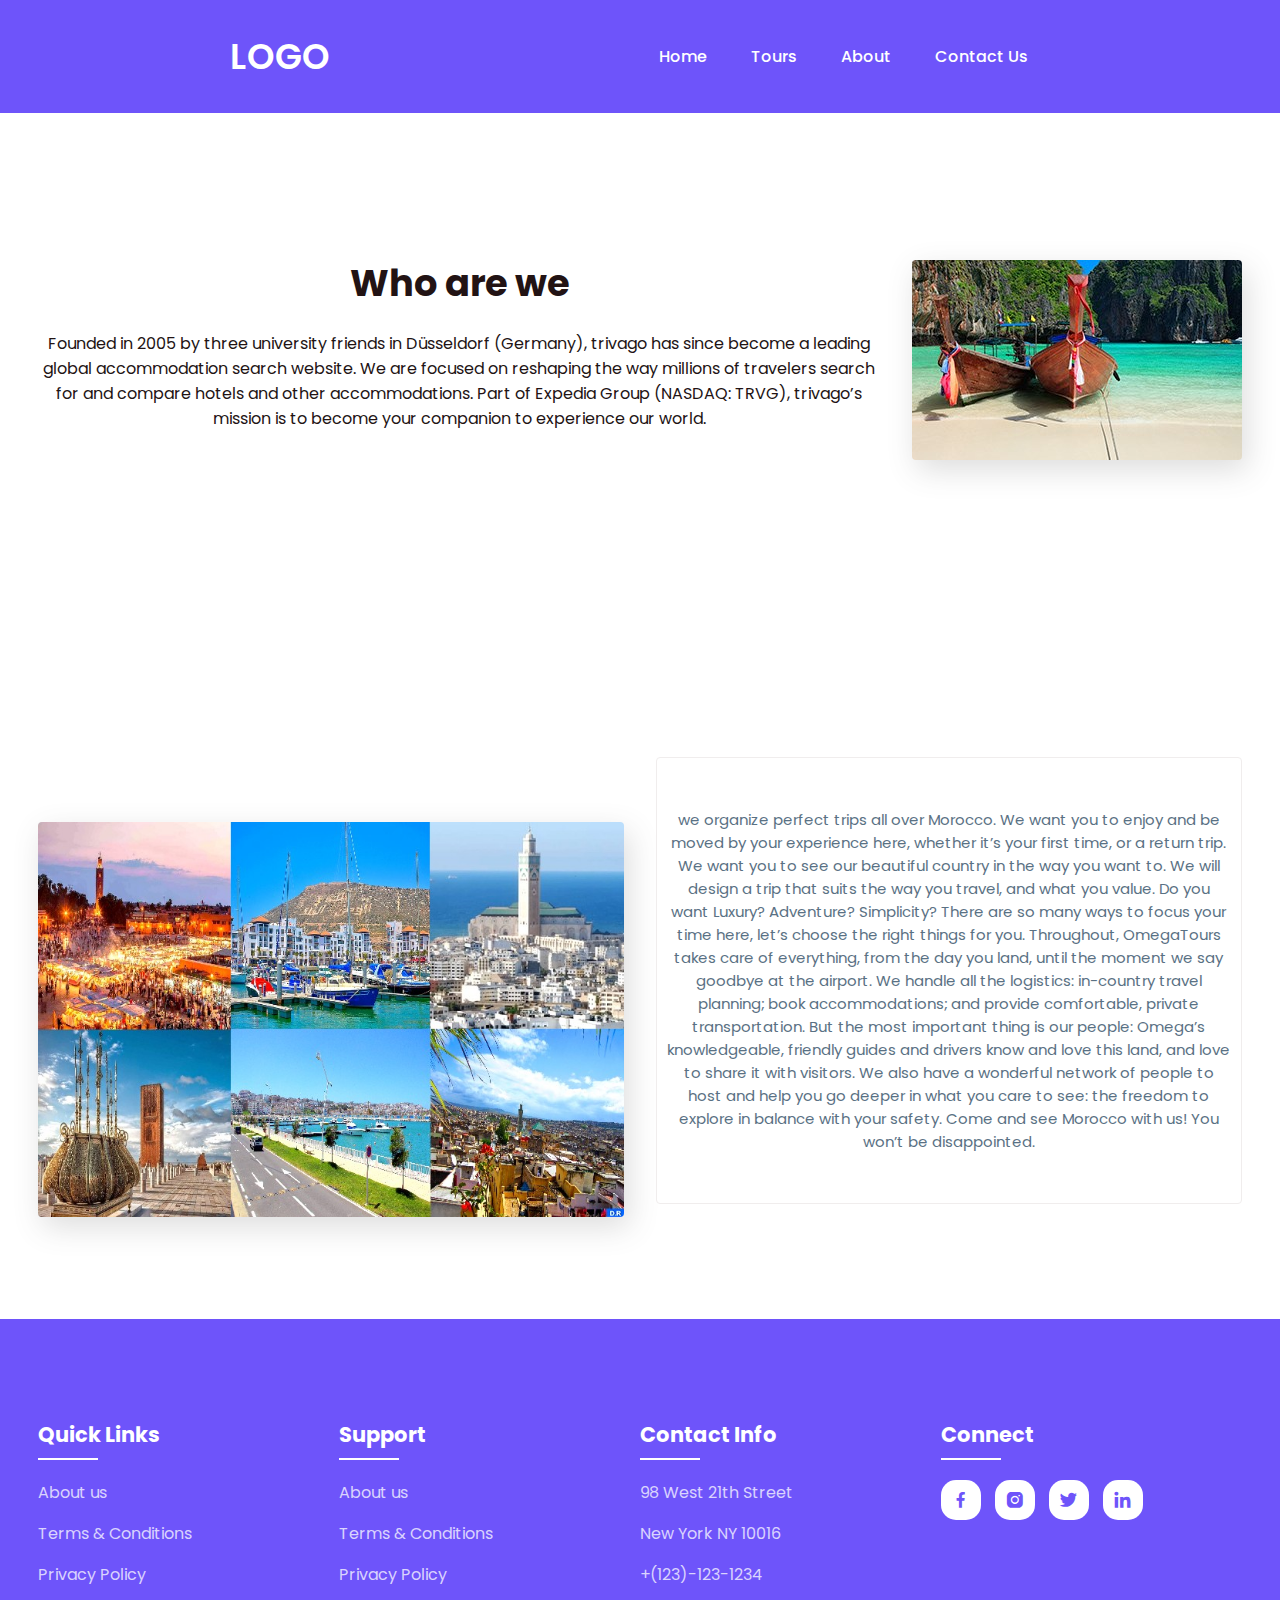
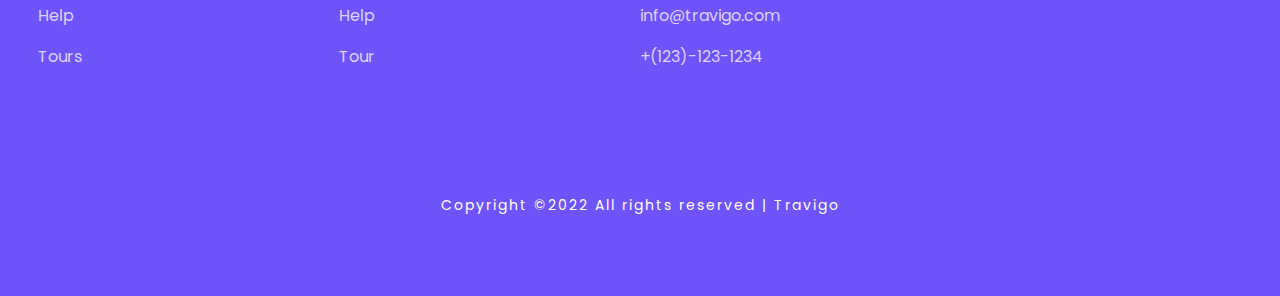
==== about.html @ 7c48210a "first commit" ====
<!DOCTYPE html>
<html>
<head>
	<meta charset="utf-8">
	<meta name="viewport" content="width=device-width, initial-scale=1">
	<title>Travigo - Travel for everyone</title>
	<link rel="stylesheet" type="text/css" href="css/style.css">

	<link rel="stylesheet"
  href="https://unpkg.com/boxicons@latest/css/boxicons.min.css">

  <link rel="preconnect" href="https://fonts.googleapis.com">
  <link rel="preconnect" href="https://fonts.gstatic.com" crossorigin>
  <link href="https://fonts.googleapis.com/css2?family=Paytone+One&family=Poppins:wght@100;200;300;400;500;600;700;800;900&display=swap" rel="stylesheet">

</head>
<body>
	<!--header--->
	<header class="header2">
		<a href="#" class="logo">LOGO</a>
		<div class="bx bx-menu" id="menu-icon"></div>

		<ul class="navbar">
			<li><a href="index.html">Home</a></li>
			<li><a href="tours.html">Tours</a></li>
			<li><a href="about.html">About</a></li>
			<li><a href="ContactUs.html">Contact Us</a></li>
		</ul>
	</header>

	

	<!--container--->
	<section class="container">
		<div class="row-items">
			<div class="container">
				
				<div class="title">
					<h2>Who are we</h2>
				</div>
				<br>
				<p>Founded in 2005 by three university friends in Düsseldorf (Germany), trivago has since become a leading global accommodation search website. We are focused on reshaping the way millions of travelers search for and compare hotels and other accommodations. Part of Expedia Group (NASDAQ: TRVG), trivago’s mission is to become your companion to experience our world. </p>
			</div>
			<div class="container-img-b">
				<img src="img/tourism.jpg">
			</div>

		</div>
	</section>

	<!--container--->
	<section class="container">
		<div class="row-items">
			<div class="container-img-b">
				<img src="img/maroc.jpg">
			</div>
			<div class="container-box">
				<p>we organize perfect trips all over Morocco.
					We want you to enjoy and be moved by your experience here, whether it’s your first time, or a return trip.
					
					We want you to see our beautiful country in the way you want to.
					
					We will design a trip that suits the way you travel, and what you value.
					
					Do you want Luxury? Adventure? Simplicity? There are so many ways to focus your time here, let’s choose the right things for you.
					
					Throughout, OmegaTours takes care of everything, from the day you land, until the moment we say goodbye at the airport.
					
					We handle all the logistics: in-country travel planning; book accommodations; and provide comfortable, private transportation.
					
					But the most important thing is our people: Omega’s knowledgeable, friendly guides and drivers know and love this land, and love to share it with visitors.
					
					We also have a wonderful network of people to host and help you go deeper in what you care to see: the freedom to explore in balance with your safety.
					Come and see Morocco with us! You won’t be disappointed. </p>
			</div>
			

		</div>
	</section>



	<!--footer--->
	<section id="contact">
		<div class="footer">
			<div class="main">
				<div class="list">
					<h4>Quick Links</h4>
					<ul>
						<li><a href="#">About us</a></li>
						<li><a href="#">Terms & Conditions</a></li>
						<li><a href="#">Privacy Policy</a></li>
						<li><a href="#">Help</a></li>
						<li><a href="#">Tours</a></li>
					</ul>
				</div>

				<div class="list">
					<h4>Support</h4>
					<ul>
						<li><a href="#">About us</a></li>
						<li><a href="#">Terms & Conditions</a></li>
						<li><a href="#">Privacy Policy</a></li>
						<li><a href="#">Help</a></li>
						<li><a href="#">Tour</a></li>
					</ul>
				</div>

				<div class="list">
					<h4>Contact Info</h4>
					<ul>
						<li><a href="#">98 West 21th Street</a></li>
						<li><a href="#">New York NY 10016</a></li>
						<li><a href="#">+(123)-123-1234</a></li>
						<li><a href="#">info@travigo.com</a></li>
						<li><a href="#">+(123)-123-1234</a></li>
					</ul>
				</div>

				<div class="list">
					<h4>Connect</h4>
					<div class="social">
						<a href="#"><i class='bx bxl-facebook' ></i></a>
						<a href="#"><i class='bx bxl-instagram-alt' ></i></a>
						<a href="#"><i class='bx bxl-twitter' ></i></a>
						<a href="#"><i class='bx bxl-linkedin' ></i></a>
					</div>
				</div>
			</div>
		</div>

		<div class="end-text">
			<p>Copyright ©2022 All rights reserved | Travigo</p>
		</div>
	</section>

	<!--link to js--->
	<script type="text/javascript" src="js/script.js"></script>

</body>
</html>
---- css/style.css ----
*{
	padding: 0;
	margin: 0;
	box-sizing: border-box;
	font-family: 'Poppins', sans-serif;
	text-decoration: none;
	list-style: none;
	scroll-behavior: smooth;
}
:root{
	--bg-color: #fff;
	--text-color: #221314;
	--second-color: #5a7184;
	--main-color: #6e54fa;
	--big-font: 6rem;
	--h2-font: 3rem;
	--p-font: 1.1rem;
}
body{
	background: var(--bg-color);
	color: var(--text-color);
}

header{
	position: fixed;
	top: 0;
	right: 0;
	width: 100%;
	z-index: 1000;
	display: flex;
	align-items: center;
	justify-content: space-between;
	background: transparent;
	padding: 30px 18%;
	transition: ease .40s;
}
.header2{
	position: fixed;
	top: 0;
	right: 0;
	width: 100%;
	z-index: 1000;
	display: flex;
	align-items: center;
	justify-content: space-between;
	background: #6e54fa;
	padding: 30px 18%;
	transition: ease .40s;
}
.logo{
	font-size: 35px;
	font-weight: 600;
	letter-spacing: 1px;
	color: var(--bg-color);
}
.navbar{
	display: flex;
}
.navbar a{
	color: var(--bg-color);
	font-size: var(--p-font);
	font-weight: 500;
	padding: 10px 22px;
	border-radius: 4px;
	transition: ease .40s;
}
.navbar a:hover{
	background: var(--bg-color);
	color: var(--text-color);
	box-shadow: 5px 10px 30px rgb(85 85 85 / 20%);
	border-radius: 4px;
}
#menu-icon{
	color: var(--bg-color);
	font-size: 35px;
	z-index: 10001;
	cursor: pointer;
	display: none;
}

section{
	padding: 80px 18%;
}
.home{
	position: relative;
	width: 100%;
	height: 100vh;
	background: url(../img/background.jpg);
	background-size: cover;
	background-position: center;
	display: grid;
	grid-template-columns: repeat(1, 1fr);
	align-items: center;
}
.home-text h1{
	font-size: var(--big-font);
	line-height: 1.2;
	color: var(--bg-color);
	font-family: 'Paytone One', sans-serif;
	letter-spacing: 4px;
	margin-bottom: 20px;
}
.home-text p{
	color: #ffffffbf;
	font-size: 20px;
	font-weight: 400;
	line-height: 38px;
	margin-bottom: 50px;
}
.home-btn{
	display: inline-block;
	font-size: 16px;
	padding: 15px 30px;
	background: #ffffffbf;
	color: var(--main-color);
	border-radius: 4px;
	transition: ease .40s;
}
.home-btn:hover{
	background: var(--bg-color);
	transform: scale(1.1);
}
header.sticky{
	background: var(--bg-color);
	padding: 10px 18%;
	box-shadow: rgba(33,35,38, 0.1) 0px 10px 10px -10px;
}
.sticky .logo{
	color: var(--text-color);
}
.sticky .navbar a{
	color: var(--text-color);
} 

.text h2{
	font-size: var(--h2-font);
	line-height: 1.1;
}
.row-items{
	display: grid;
	grid-template-columns: repeat(auto-fit, minmax(250px, auto));
	grid-gap: 2rem;
	align-items: center;
	text-align: center;
	margin-top: 5rem;
}
.container-box{
	background: var(--bg-color);
	border: 1px solid #f0eded;
	padding: 50px 10px;
	border-radius: 4px;
	transition: all 1s ease 0s;
	cursor: pointer;
}
.container-img img{
	height: 85px;
	width: 85px;
	padding: 15px;
	background: var(--bg-color);
	box-shadow: 5px 10px 30px rgb(85 85 85 / 20%);
	border-radius: 4px;
	margin-bottom: 15px;
	cursor: pointer;
}
.container-img-b img{
	width: 100%;
	background: var(--bg-color);
	box-shadow: 5px 10px 30px rgb(85 85 85 / 20%);
	border-radius: 4px;
	margin-bottom: 15px;
	cursor: pointer;
	margin-top: 100px;
}
.container-box h4{
	font-size: 24px;
	font-weight: 600;
	margin-bottom: 8px;
}
.container-box p{
	font-size: 15px;
	color: var(--second-color);
}
.container-box:hover{
	box-shadow: 5px 30px 56.1276px rgb(55 55 55 / 12%);
	border: 1px solid transparent;
	transform: translateY(-3px);
}

.title{
	text-align: center;
	margin-top: 50px;
}
.title h2{
	font-size: var(--h2-font);
	line-height: 1.2;
}
.package-content{
	display: grid;
	grid-template-columns: repeat(auto-fit, minmax(200px, auto));
	grid-gap: 2rem;
	align-items: center;
	margin-top: 5rem;
}
.thum{
	position: relative;
	transition: all .3s cubic-bezier(.445,.05,.55,.95);
	will-change: filter;
	cursor: pointer;
}
.thum img{
	width: 100%;
	height: auto;
}
.thum h3{
	position: absolute;
	font-size: 30px;
	font-weight: 600;
	text-align: right;
	color: var(--bg-color);
	top: 36px;
	right: 40px;
}
.dest-content{
	display: flex;
	flex-wrap: wrap;
	align-items: center;
	justify-content: space-between;
	padding-top: 24px;
}
.stars i{
	color: var(--main-color);
	font-size: 20px;
}
.location h4{
	font-size: 24px;
	font-weight: 600;
	margin-bottom: 8px;
}
.location p{
	font-size: 15px;
	color: var(--second-color);
}
.thum:hover{
	filter: brightness(100%) hue-rotate(45deg);
	transform: scale(1.04);
}

.destination-content{
	display: grid;
	grid-template-columns: repeat(auto-fit, minmax(340px, auto));
	grid-gap: 2rem;
	align-items: center;
	margin-top: 5rem;
}
.col-content, .blog-content{
	position: relative;
}
.col-content img, .blog-content img{
	width: 100%;
	height: 500px;
	object-fit: cover;
	border-radius: 15px;
	filter: brightness(80%);
	transition: all .3s cubic-bezier(.495,.05,.55,.95);
	will-change: filter;
}
.col-content h5{
	position: absolute;
	font-size: 22px;
	font-weight: 500;
	color: var(--bg-color);
	left: 15px;
	bottom: 60px;
}
.blog-content h5{
	position: absolute;
	font-size: 22px;
	font-weight: 500;
	color: var(--bg-color);
	left: 15px;
	bottom: 100px;
}
.col-content p, .blog-content p{
	position: absolute;
	font-size: 15px;
	color: var(--bg-color);
	left: 15px;
	bottom: 30px;
	letter-spacing: 2px;
}
.col-content img:hover{
	filter: brightness(100%) hue-rotate(45deg);
	transform: scale(1.04);
	cursor: pointer;
}
.blog-content img:hover{
	-webkit-filter: brightness(30%);
    -webkit-transition: all 1s ease;
    -moz-transition: all 1s ease;
    -o-transition: all 1s ease;
    -ms-transition: all 1s ease;
    transition: all 1s ease;
	cursor: pointer;
}

.newsletter{
	display: flex;
	flex-wrap: wrap;
	align-items: center;
	justify-content: space-between;
	grid-gap: 3rem;
	margin-bottom: 80px;
}
.news-text h2{
	font-size: var(--h2-font);
	margin-bottom: 5px;
}
.news-text p{
	font-size: var(--p-font);
	color: var(--second-color);
	line-height: 30px;
}
.newsletter form{
	max-width: 100%;
	width: 450px;
	position: relative;
}
.newsletter form input:first-child{
	display: inline-block;
	width: 100%;
	padding: 20px 150px 20px 30px;
	box-shadow: 5px 10px 30px rgb(85 85 85 / 20%);
	outline: none;
	border: none;
	border-radius: 15px;
}
.newsletter form input:last-child{
	display: inline-block;
	position: absolute;
	outline: none;
	border: none;
	padding: 14px 30px;
	border-radius: 15px;
	background: var(--main-color);
	color: var(--bg-color);
	top: 6px;
	right: 6px;
	cursor: pointer;
}
.package{
	margin-top: 70px;
}

#contact{
	background: var(--main-color);
}
.main{
	display: flex;
	flex-wrap: wrap;
}
.footer{
	padding: 20px 0;
}
.list{
	width: 25%;
}
.list h4{
	font-size: 21px;
	color: var(--bg-color);
	margin-bottom: 30px;
	position: relative;
}
.list h4::before{
	content: "";
	position: absolute;
	height: 2px;
	width: 60px;
	left: 0;
	bottom: -10px;
	background: var(--bg-color);
}
.list ul li:not(last-child) {
	margin-bottom: 16px;
}
.list ul li a{
	color: #ffffffbf;
	font-size: var(--p-font);
	display: block;
	transition: .3s;
}
.list ul li a:hover{
	color: var(--bg-color);
	transform: translateX(14px);
}
.list .social a{
	height: 40px;
	width: 40px;
	background: var(--bg-color);
	color: var(--main-color);
	display: inline-flex;
	align-items: center;
	justify-content: center;
	font-size: 21px;
	border-radius: 15px;
	transition: .3s;
	margin-right: 10px;
}
.list .social a:hover{
	transform: scale(1.1);
}
.end-text{
	text-align: center;
	padding-top: 90px;
}
.end-text p{
	color: var(--bg-color);
	font-size: 14px;
	letter-spacing: 2px;
}

@media (max-width: 1400px){
	header{
		padding: 17px 3%;
		transition: .2s;
	}
	header.sticky{
		padding: 10px 3%;
		transition: .2s;
	}
	section{
		padding: 80px 3%;
		transition: .2s;
	}
	:root{
		--big-font: 4.5rem;
	  --h2-font: 2.3rem;
	  --p-font: 1rem;
	  transition: .2s;
	}
}

@media (max-width: 1040px){
	#menu-icon{
		display: block;
	}
	.stick #menu-icon{
		color: var(--text-color);
	}
	.home{
		height: 88vh;
	}
	.navbar{
		position: absolute;
		top: 0;
		right: -100%;
		width: 270px;
		height: 120vh;
		background: #1067cc;
		display: flex;
		flex-direction: column;
		align-items: center;
		padding: 150px 30px;
		transition: 0.5s all;
	}
	.navbar a{
		display: block;
		margin: 1.2rem 0;
	}
	.sticky .navbar a{
		color: var(--bg-color);
	}
	.navbar a:hover{
		color: var(--text-color);
	}
	.open{
		right: 0;
	}
	.list{
		width: 50%;
		margin-bottom: 12px;
	}
}

@media (max-width: 575px){
	.list{
		width: 100%;
	}
	.newsletter form{
		width: 350px;
	}
	:root{
		--big-font: 3.8rem;
	  --h2-font: 1.8rem;
	  transition: .2s;
	}
	.text{
		text-align: center;
	}
	.home{
		height: 85vh;
		transition: .2s;
	}
}
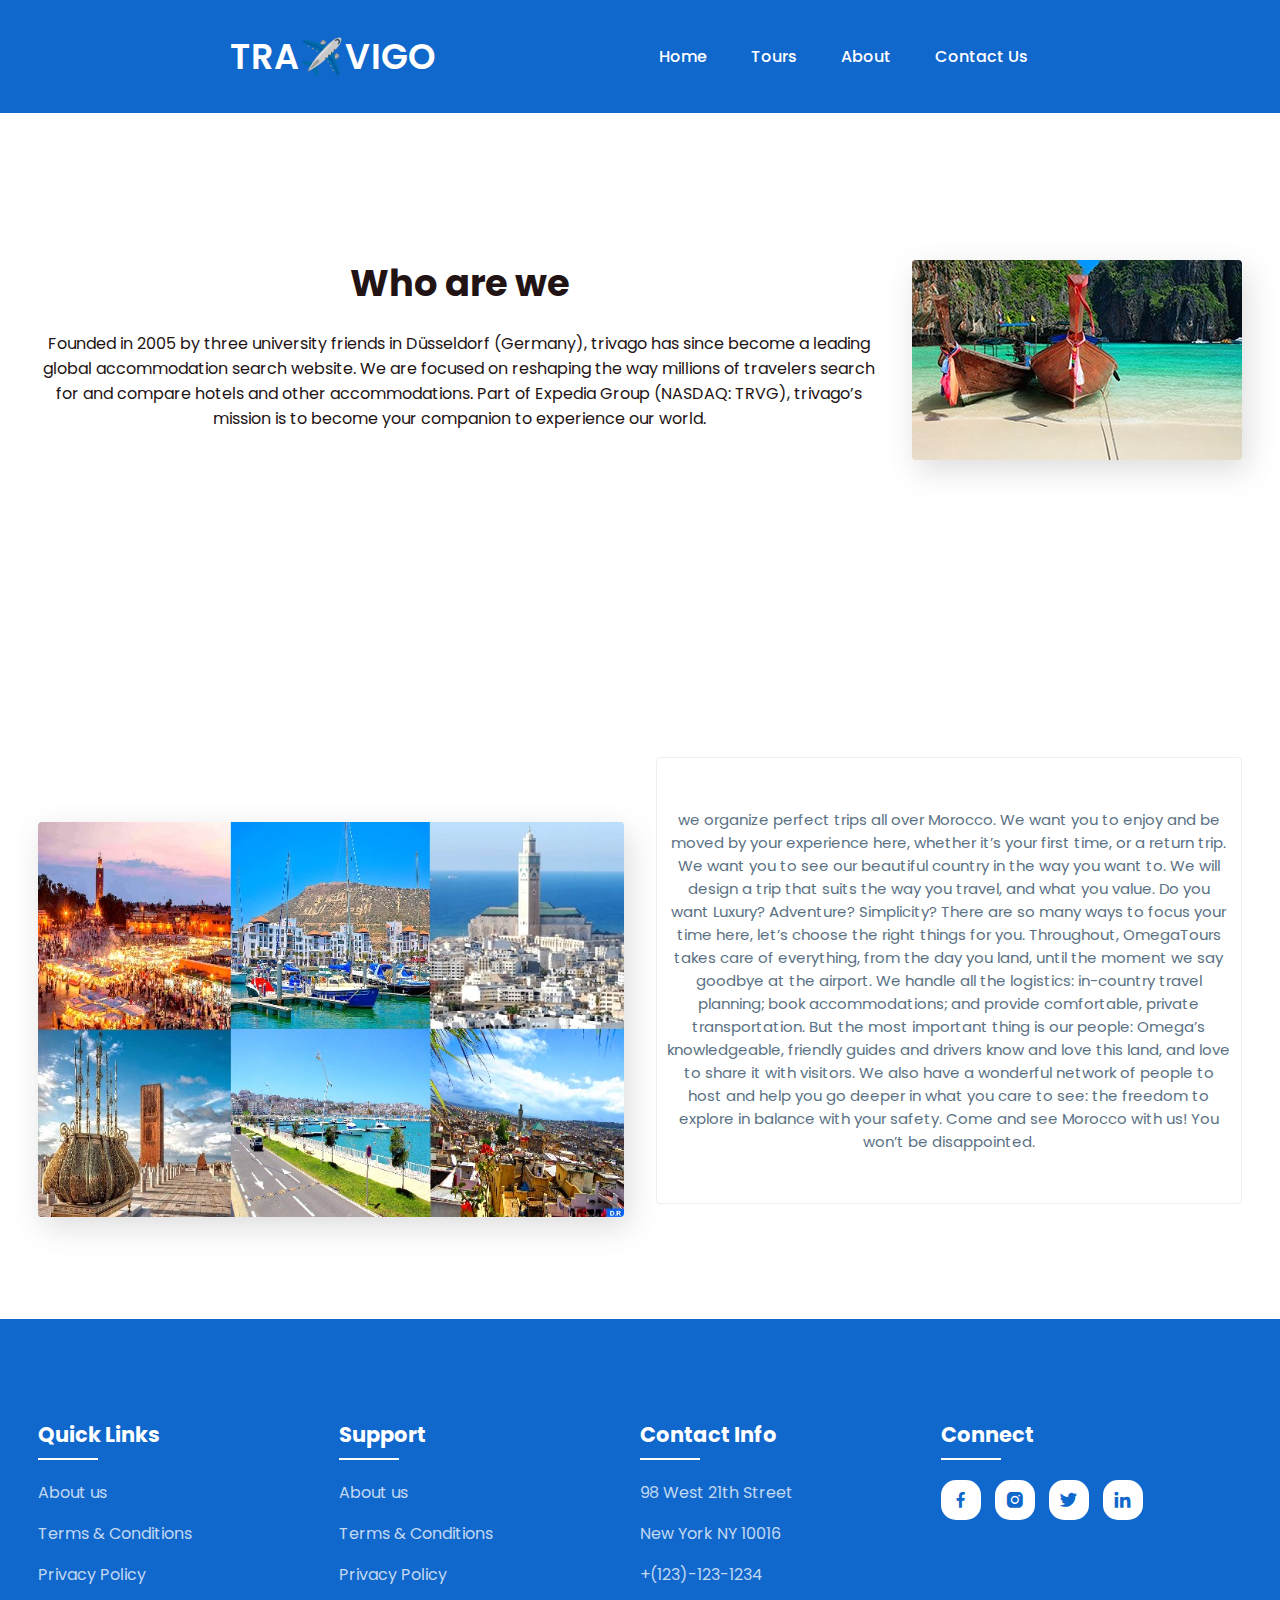
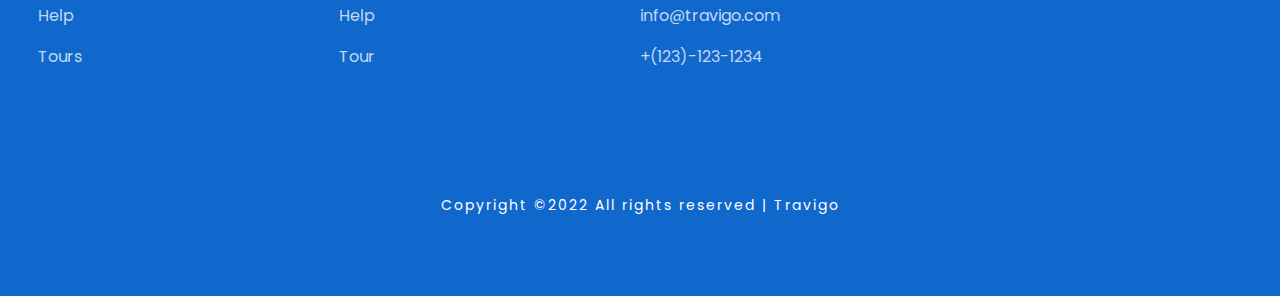
==== commit 746f5587: "yasir" ====
--- a/about.html
+++ b/about.html
@@ -17,7 +17,7 @@
 <body>
 	<!--header--->
 	<header class="header2">
-		<a href="#" class="logo">LOGO</a>
+		<a href="#" class="logo">TRA✈️VIGO</a>
 		<div class="bx bx-menu" id="menu-icon"></div>
 
 		<ul class="navbar">
--- a/css/style.css
+++ b/css/style.css
@@ -11,7 +11,8 @@
 	--bg-color: #fff;
 	--text-color: #221314;
 	--second-color: #5a7184;
-	--main-color: #6e54fa;
+	--main-color: #1067cc;
+	--main2-color: #10cc36;
 	--big-font: 6rem;
 	--h2-font: 3rem;
 	--p-font: 1.1rem;
@@ -43,7 +44,7 @@
 	display: flex;
 	align-items: center;
 	justify-content: space-between;
-	background: #6e54fa;
+	background: #1067cc;
 	padding: 30px 18%;
 	transition: ease .40s;
 }
@@ -92,6 +93,46 @@
 	grid-template-columns: repeat(1, 1fr);
 	align-items: center;
 }
+.home2{
+	background-image: url(https://wallpaperaccess.com/full/1431622.jpg);
+	background-size: cover;
+	
+}
+
+.home2 form {
+	max-width: 100%;
+	width: 400px;
+	position: relative;
+	font-size: 12px;
+	margin-left: 300px;
+	margin-top: 80px;
+}
+
+
+.home2 input, .home2 textarea {
+	font-size: 17px;
+	display: inline-block;
+	width: 100%;
+	padding: 20px 150px 20px 30px;
+	box-shadow: 5px 10px 30px rgb(85 85 85 / 20%);
+	outline: none;
+	border: none;
+	border-radius: 15px;
+	resize: none;
+}
+
+.home2 input[type="submit"]{
+	background-color: #1067cc;
+	padding: 5%;
+	margin-top: 20px;
+}
+
+ .home2 h2 {
+	font-size: 30px;
+}
+.home2 p{
+	font-size: 18px;
+} 
 .home-text h1{
 	font-size: var(--big-font);
 	line-height: 1.2;
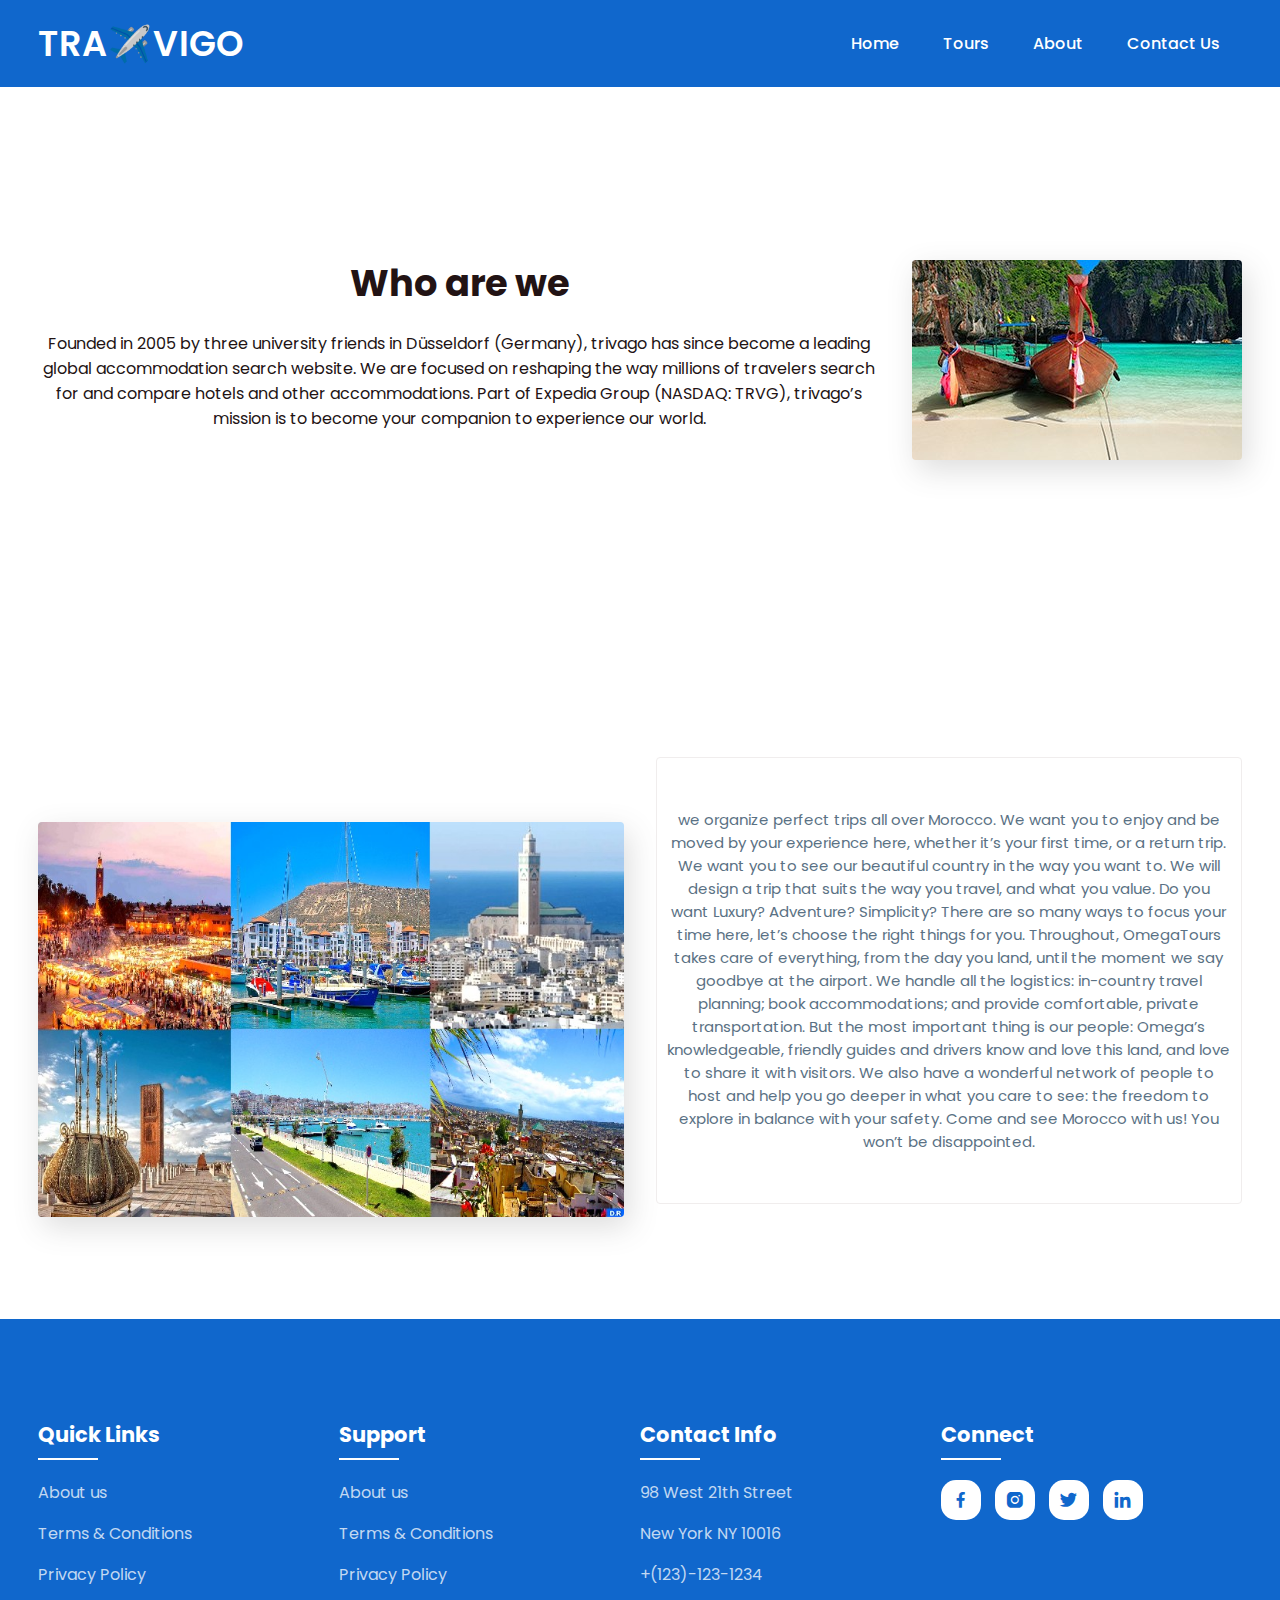
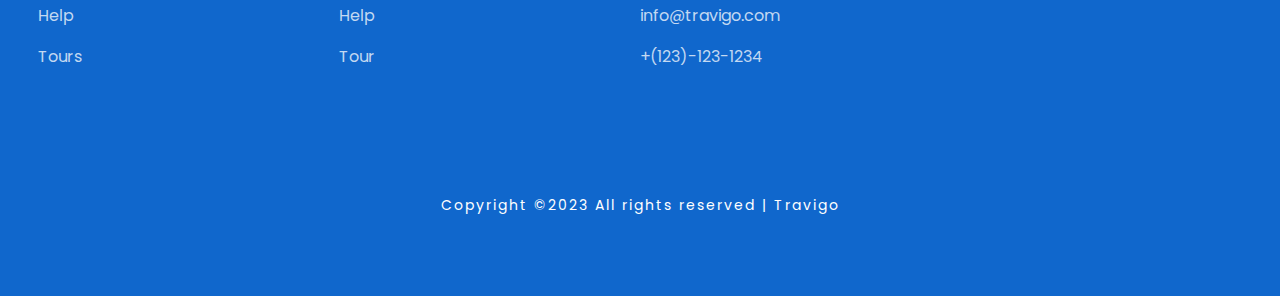
==== commit 110ac45b: "modif" ====
--- a/about.html
+++ b/about.html
@@ -130,7 +130,7 @@
 		</div>
 
 		<div class="end-text">
-			<p>Copyright ©2022 All rights reserved | Travigo</p>
+			<p>Copyright ©2023 All rights reserved | Travigo</p>
 		</div>
 	</section>
 
--- a/css/style.css
+++ b/css/style.css
@@ -36,7 +36,7 @@
 	transition: ease .40s;
 }
 .header2{
-	position: fixed;
+	position:fixed;
 	top: 0;
 	right: 0;
 	width: 100%;
@@ -48,6 +48,7 @@
 	padding: 30px 18%;
 	transition: ease .40s;
 }
+
 .logo{
 	font-size: 35px;
 	font-weight: 600;
@@ -101,18 +102,18 @@
 
 .home2 form {
 	max-width: 100%;
-	width: 400px;
+	width: 500px;
 	position: relative;
 	font-size: 12px;
-	margin-left: 300px;
-	margin-top: 80px;
-}
-
-
-.home2 input, .home2 textarea {
+	margin-left: 350px;
+	margin-top: 70px;
+}
+
+
+.home2 input {
 	font-size: 17px;
+	width: 100%;
 	display: inline-block;
-	width: 100%;
 	padding: 20px 150px 20px 30px;
 	box-shadow: 5px 10px 30px rgb(85 85 85 / 20%);
 	outline: none;
@@ -120,11 +121,36 @@
 	border-radius: 15px;
 	resize: none;
 }
+.home2 textarea{
+	font-size: 17px;
+	display: inline-block;
+	width: 100%;
+	padding: 20px 15px 20px 30px;
+	box-shadow: 5px 10px 30px rgb(85 85 85 / 20%);
+	outline: none;
+	border: none;
+	border-radius: 15px;
+	resize: none;
+
+}
+.home2 h2{
+	text-align: center;
+} 
+
 
 .home2 input[type="submit"]{
 	background-color: #1067cc;
 	padding: 5%;
+	color: #fff;
 	margin-top: 20px;
+	 cursor: pointer; 
+}
+.home2 input[type="submit"]:hover{
+	transition: ease .40s;
+	background-color: #43d127;
+	padding: 5%;
+	margin-top: 20px;
+
 }
 
  .home2 h2 {
@@ -460,7 +486,12 @@
 }
 
 @media (max-width: 1400px){
+	
 	header{
+		padding: 17px 3%;
+		transition: .2s;
+	}
+	.header2{
 		padding: 17px 3%;
 		transition: .2s;
 	}
